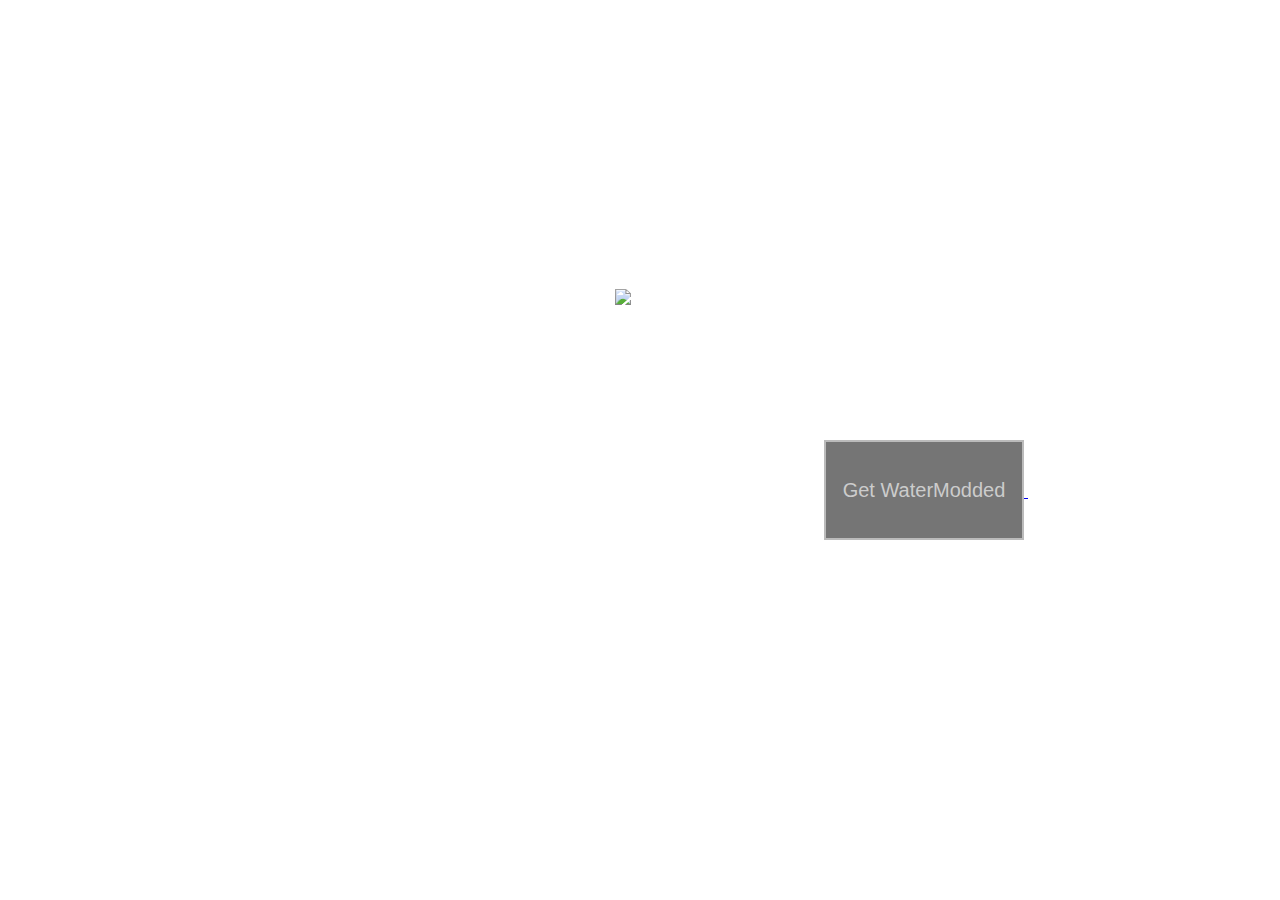
==== index.html @ 13d03f91 "Update index.html" ====
<meta charset="UTF-8">
	<Body background="image/image-2.png">   


	<a href=" " download> 
		<button class="button" id="button" onclick="meep()">Get WaterModded </button>
	</a> 
		<img id="img" src="image/WaterModded.png">






	<script>
		function meep(){
	 let i = document.getElementById("button") 
	i.style.backgroundColor = "#000000bb";
	i.style.borderStyle = "double"
	i.style.borderColor = "#555555"
	console.log("clicked")
}
	</script>

<style>
	.button{
	width: 200px;
	height: 100;
	margin-left: 8.5in;
	margin-top: 4.5in;
	font-size: 20;
	color: #ccccccff;
	background-color: #0000008a;
	border-style:solid;
	border-color: #bbbbbbff;


}

#img{
	position: relative;
	/* display:block; */
	/* margin-bottom: 2in;
	margin-left: 0;
	margin-right: 2in; */
	right: 4.3in;
	bottom: 2in;

	overflow: clip;
}

</style>
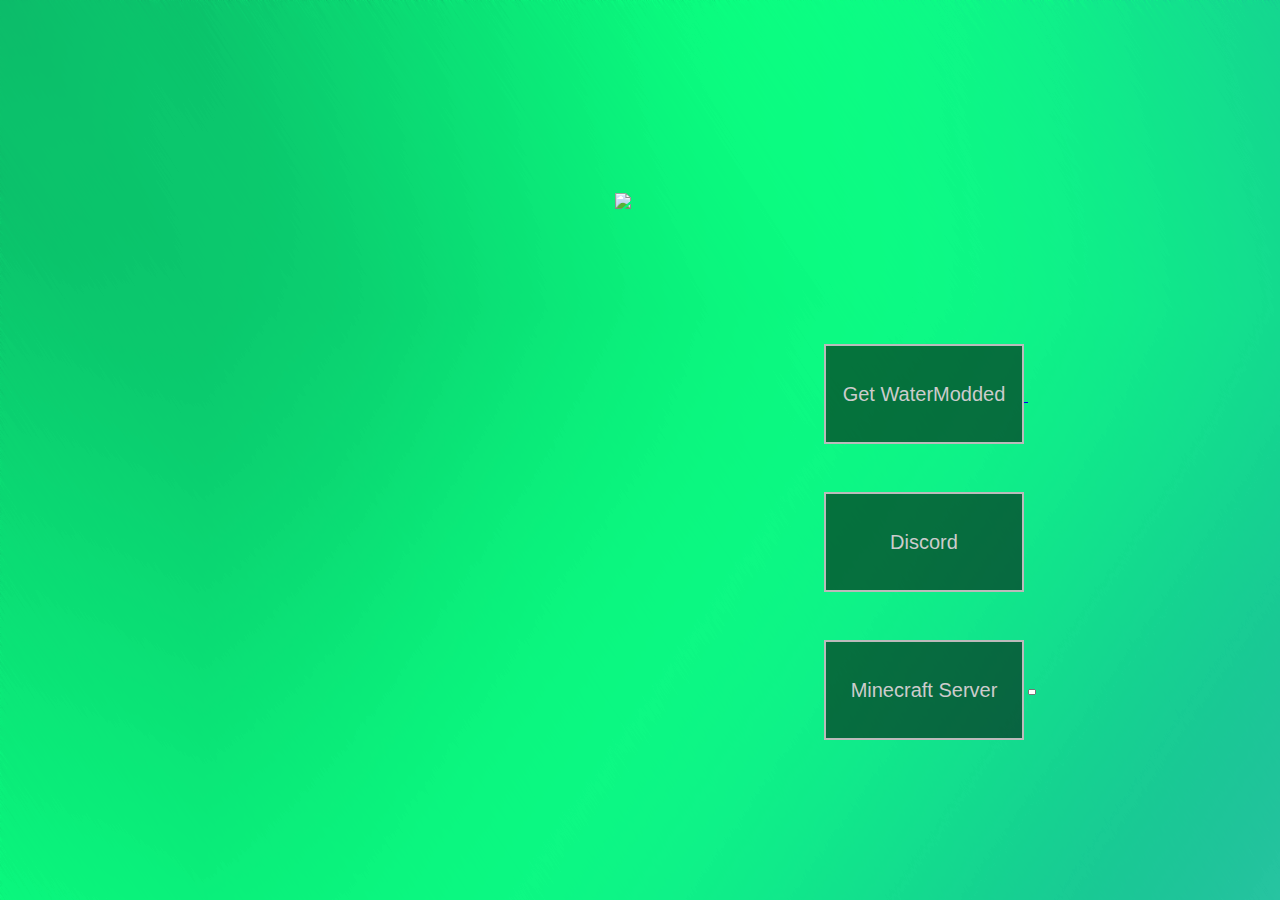
==== commit f8ea0f69: "Update index.html" ====
--- a/index.html
+++ b/index.html
@@ -2,18 +2,38 @@
 	<Body background="image/image-2.png">   
 
 
-	<a href=" " download> 
-		<button class="button" id="button" onclick="meep()">Get WaterModded </button>
+	<a href="https://drive.google.com/u/1/uc?export=download&confirm=kfLW&id=1hDFG1dMEN22uC6qlyc1rnENWaPxwOh52" download> 
+		<button class="button" id="button" onclick="meep1()">Get WaterModded</button>
 	</a> 
 		<img id="img" src="image/WaterModded.png">
+
+	<a href="https://discord.gg/6A5JnSSX" download> 
+		<button class="button2" id="button" onclick="meep2()">Discord </button>
+	</a> 
+	<button class="button3" id="button" onclick="meep3()">Minecraft Server </button>
 
 
 
 
 
 
+
+
+
+
+
+
+
+ <!-- The text field -->
+ <input type="text" value="unable-blood.auto.playit.gg" id="myInput">
+
+
 	<script>
-		function meep(){
+
+	</script>
+
+	<script>
+		function meep1(){
 	 let i = document.getElementById("button") 
 	i.style.backgroundColor = "#000000bb";
 	i.style.borderStyle = "double"
@@ -21,22 +41,73 @@
 	console.log("clicked")
 }
 	</script>
+	<script>
+		function meep2(){
+	 let i = document.getElementById("button2") 
+	i.style.backgroundColor = "#000000bb";
+	i.style.borderStyle = "double"
+	i.style.borderColor = "#555555"
+	console.log("clicked")
+}
+	</script>
+	<script>
+		function meep3(){
 
+	  var copyText = document.getElementById("myInput");
+
+/* Select the text field */
+copyText.select();
+copyText.setSelectionRange(0, 99999); /*For mobile devices*/
+
+/* Copy the text inside the text field */
+document.execCommand("copy");
+
+/* Alert the copied text */
+alert("Copied the Server Ip");
+	  /* Get the text field */
+}
+
+
+
+	</script>
 <style>
 	.button{
 	width: 200px;
 	height: 100;
 	margin-left: 8.5in;
-	margin-top: 4.5in;
+	margin-top: 3.5in;
 	font-size: 20;
 	color: #ccccccff;
 	background-color: #0000008a;
 	border-style:solid;
 	border-color: #bbbbbbff;
 
+}
+
+.button2{
+	width: 200px;
+	height: 100;
+	margin-left: 8.5in;
+	margin-top: 0.5in;
+	font-size: 20;
+	color: #ccccccff;
+	background-color: #0000008a;
+	border-style:solid;
+	border-color: #bbbbbbff;
 
 }
+.button3{
+	width: 200px;
+	height: 100;
+	margin-left: 8.5in;
+	margin-top: 0.5in;
+	font-size: 20;
+	color: #ccccccff;
+	background-color: #0000008a;
+	border-style:solid;
+	border-color: #bbbbbbff;
 
+}
 #img{
 	position: relative;
 	/* display:block; */
@@ -49,6 +120,11 @@
 	overflow: clip;
 }
 
+
+#myInput{
+	width: 0;
+	height: 0;
+}
 </style>
 	
 
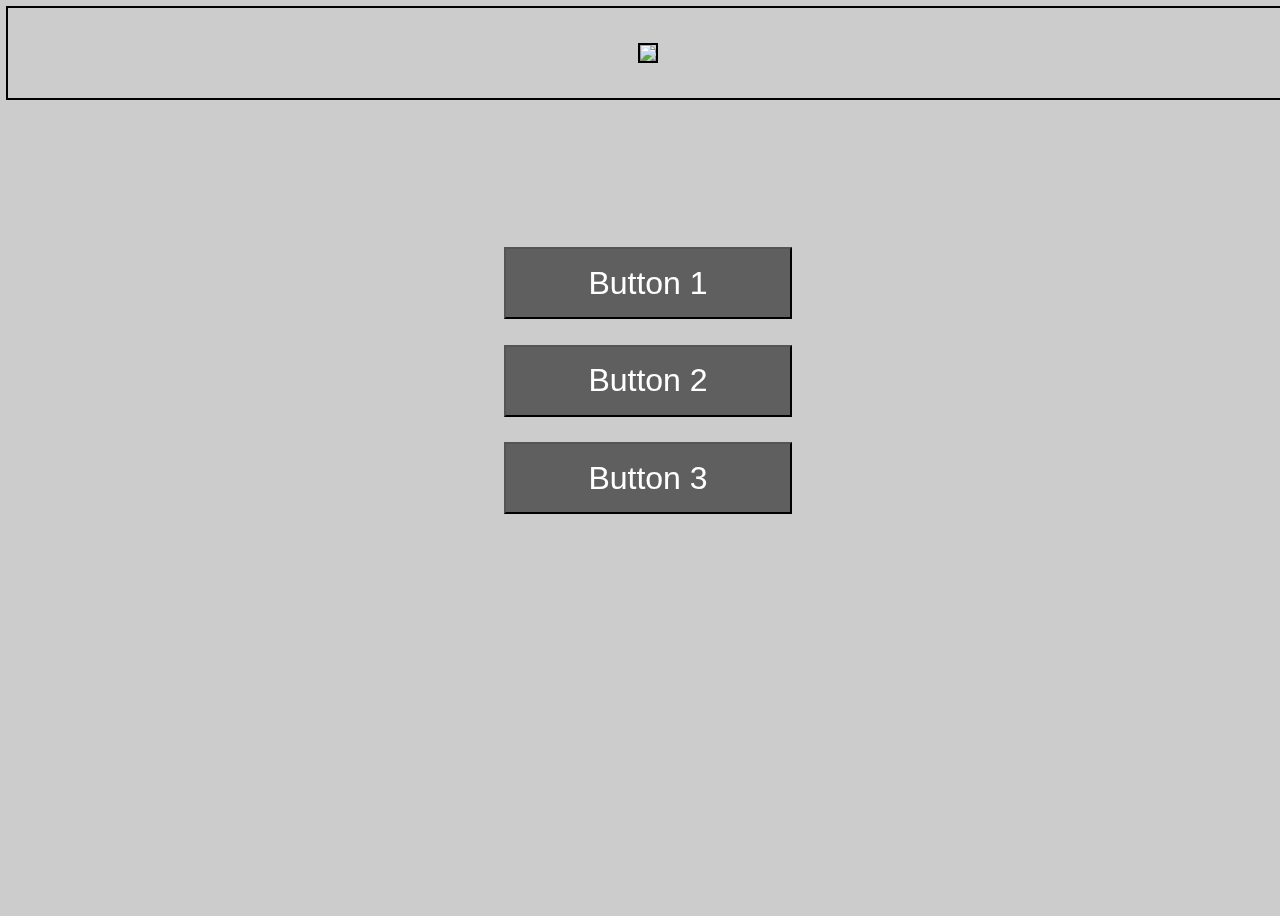
==== commit 41371617: "github desktop" ====
--- a/index.html
+++ b/index.html
@@ -1,130 +1,31 @@
-	<meta charset="UTF-8">
-	<Body background="image/image-2.png">   
+<!DOCTYPE html>
+<html>
+	<!-- https://developer.mozilla.org/en-US/docs/Web/HTTP/CSP -->
+	<head>
+		<title>Kepler-Time</title>       
+		<meta charset="utf-8">
+
+		<script src="https://code.jquery.com/jquery-3.6.0.min.js" integrity="sha256-/xUj+3OJU5yExlq6GSYGSHk7tPXikynS7ogEvDej/m4=" crossorigin="anonymous"></script>
+		<link href="https://fonts.googleapis.com/css2?family=Mukta:wght@300;400;500;600;700&display=swap" rel="stylesheet">
+		<link rel="stylesheet" href="./css/index.css">
+		<meta charset="UTF-8">
+	</head>
+
+	<body>
+
+		<div id="main">
+			<div id="img-container">
+				<img id="image" src="https://i.imgur.com/h03kSZS.png" border="0">
+				
+			</div>
+			<div id="main-content" class="blur">
+				<button id="button1" class="buttons" >Button 1</button>
+				<button id="button1" class="buttons" >Button 2</button>
+				<button id="button1" class="buttons" >Button 3</button>
+			</div>
+        </div>
 
 
-	<a href="https://drive.google.com/u/1/uc?export=download&confirm=kfLW&id=1hDFG1dMEN22uC6qlyc1rnENWaPxwOh52" download> 
-		<button class="button" id="button" onclick="meep1()">Get WaterModded</button>
-	</a> 
-		<img id="img" src="image/WaterModded.png">
-
-	<a href="https://discord.gg/6A5JnSSX" download> 
-		<button class="button2" id="button" onclick="meep2()">Discord </button>
-	</a> 
-	<button class="button3" id="button" onclick="meep3()">Minecraft Server </button>
-
-
-
-
-
-
-
-
-
-
-
-
-
- <!-- The text field -->
- <input type="text" value="unable-blood.auto.playit.gg" id="myInput">
-
-
-	<script>
-
-	</script>
-
-	<script>
-		function meep1(){
-	 let i = document.getElementById("button") 
-	i.style.backgroundColor = "#000000bb";
-	i.style.borderStyle = "double"
-	i.style.borderColor = "#555555"
-	console.log("clicked")
-}
-	</script>
-	<script>
-		function meep2(){
-	 let i = document.getElementById("button2") 
-	i.style.backgroundColor = "#000000bb";
-	i.style.borderStyle = "double"
-	i.style.borderColor = "#555555"
-	console.log("clicked")
-}
-	</script>
-	<script>
-		function meep3(){
-
-	  var copyText = document.getElementById("myInput");
-
-/* Select the text field */
-copyText.select();
-copyText.setSelectionRange(0, 99999); /*For mobile devices*/
-
-/* Copy the text inside the text field */
-document.execCommand("copy");
-
-/* Alert the copied text */
-alert("Copied the Server Ip");
-	  /* Get the text field */
-}
-
-
-
-	</script>
-<style>
-	.button{
-	width: 200px;
-	height: 100;
-	margin-left: 8.5in;
-	margin-top: 3.5in;
-	font-size: 20;
-	color: #ccccccff;
-	background-color: #0000008a;
-	border-style:solid;
-	border-color: #bbbbbbff;
-
-}
-
-.button2{
-	width: 200px;
-	height: 100;
-	margin-left: 8.5in;
-	margin-top: 0.5in;
-	font-size: 20;
-	color: #ccccccff;
-	background-color: #0000008a;
-	border-style:solid;
-	border-color: #bbbbbbff;
-
-}
-.button3{
-	width: 200px;
-	height: 100;
-	margin-left: 8.5in;
-	margin-top: 0.5in;
-	font-size: 20;
-	color: #ccccccff;
-	background-color: #0000008a;
-	border-style:solid;
-	border-color: #bbbbbbff;
-
-}
-#img{
-	position: relative;
-	/* display:block; */
-	/* margin-bottom: 2in;
-	margin-left: 0;
-	margin-right: 2in; */
-	right: 4.3in;
-	bottom: 2in;
-
-	overflow: clip;
-}
-
-
-#myInput{
-	width: 0;
-	height: 0;
-}
-</style>
-	
-
+        <script src="./javascript/index.js"></script>
+	</body>
+</html>--- a/css/index.css
+++ b/css/index.css
@@ -0,0 +1,103 @@
+:root {
+	/*   color variables */
+	--clr-primary: #0e48fe;
+    --clr-primary-hover: #29e6a7;
+    --clr-primary-dark: #039d69;
+    --clr-gray100: #fafafa;
+    --clr-gray150: #fbfbfb;
+    --clr-gray200: #f0f0f0;
+    --clr-gray300: #dfdfdf;
+    --clr-gray400: #818181;
+    --clr-gray500: #5a5a5a;
+    --clr-gray600: #363636;
+    --clr-gray700: rgb(46, 46, 46);
+    --clr-notification-hover: #ffebeb;
+    --clr-notification: #ffc2c2;
+    --clr-notification-dark: #e00000;
+	--radius: 0.2rem;
+}
+
+body {
+    background:  linear-gradient( rgba(0, 0, 0, 0.2), rgba(0, 0, 0, 0.2) ), url('https://wallpaperboat.com/wp-content/uploads/2019/09/minecraft-background-shaders1.jpg') no-repeat center center fixed;
+
+	background-repeat: no-repeat;
+	background-size: cover;
+	height: 100vh;
+    width: 100vw;
+	color: white;
+	font-family: Mukta, Helvetica, sans-serif;
+	font-size: 1.2rem;
+	overflow: hidden;
+}
+
+
+@supports (backdrop-filter: blur()) {
+	.buttons{
+		background: #00000088;
+		backdrop-filter: blur(10px);
+	}
+}
+@supports not (backdrop-filter: blur()) {
+	.buttons{
+		background: #00000088;
+	}
+}
+
+
+
+
+#main{
+    width: 100%;
+    height: 100%;
+    position: absolute;
+    display: flexbox;
+    align-items: center;
+    justify-content: center;
+}
+
+
+
+#img-container{
+	display: flex;
+	width: 100%;
+	height: 10%;
+	position: absolute;
+	align-items: center;
+	justify-content: center;
+	outline: 2px solid #000000;
+
+}
+
+
+
+#image{
+position: relative;
+outline: 2px solid #000000;
+
+}
+
+#main-content{
+	position: relative;
+	width: 100%;
+	height: 80%;
+	display: flex;
+	align-items: center;
+	justify-content: center;
+	flex-direction: column;
+	align-self: center;
+
+}
+
+.buttons{
+	color: white;
+	height: 10%;
+	width: 3in;
+	background: #00000088;
+	font-size: xx-large;
+	margin-top: 2%;
+}
+
+.buttons:hover{
+	background: #000000bb;
+}
+
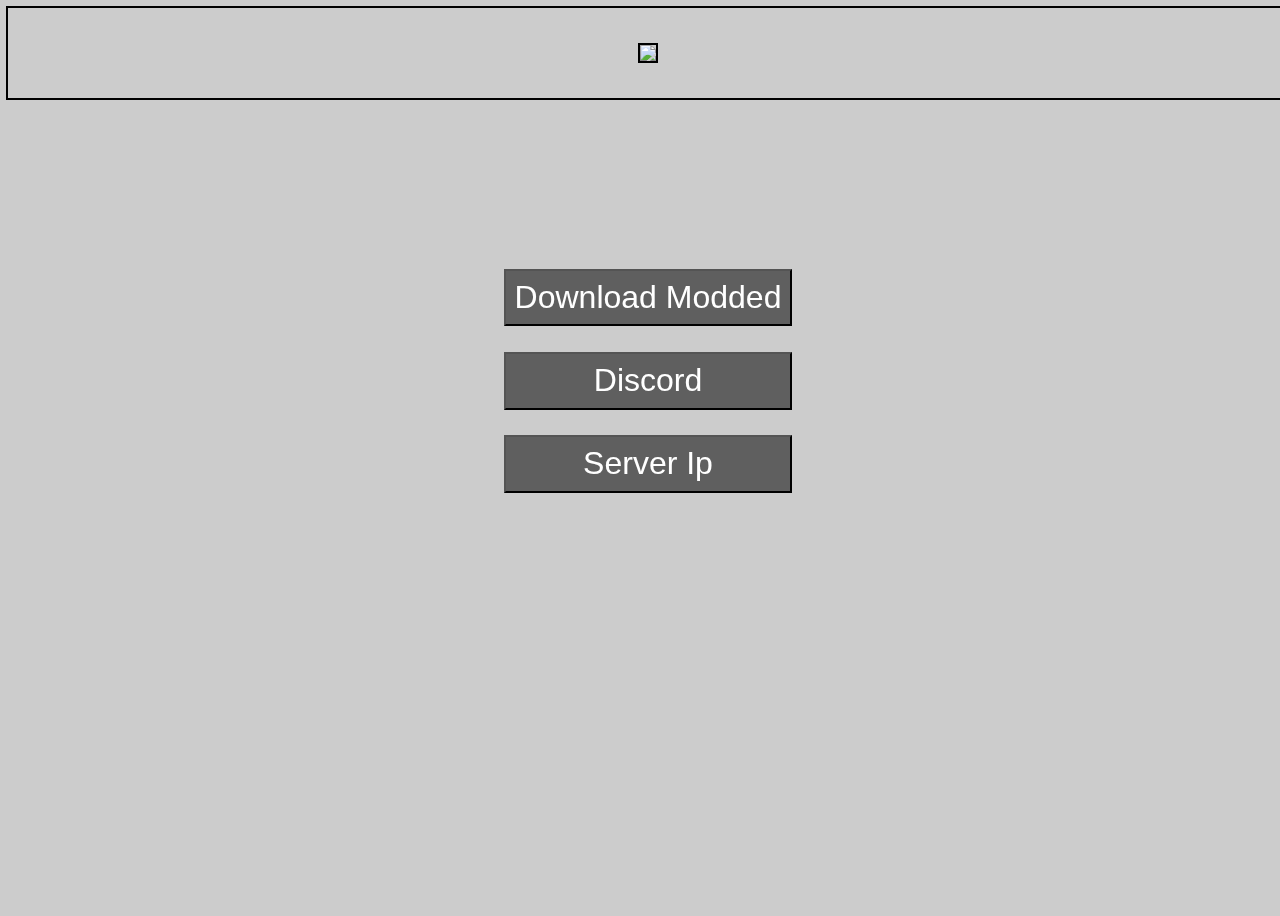
==== commit 06701c97: "stuff" ====
--- a/index.html
+++ b/index.html
@@ -19,10 +19,23 @@
 				
 			</div>
 			<div id="main-content" class="blur">
-				<button id="button1" class="buttons" >Button 1</button>
-				<button id="button1" class="buttons" >Button 2</button>
-				<button id="button1" class="buttons" >Button 3</button>
+				<div id="main-menu" class="show" >
+					<button id="button1" class="buttons" onclick="location.href='download.html' " >Download Modded</button>
+					<button id="button1" class="buttons" >Discord</button>
+					<button id="button1" class="buttons" onclick="serveripclick()">Server Ip</button>
+				</div>
+				<div id="server-menu" class="hide">
+					<button id="button1" class="buttons" onclick="getserverip('ip1')">Modded Server</button>
+					<button id="button1" class="buttons" onclick="getserverip('ip2')">Vanilla Server</button>
+					<textarea class="hide" id="ip1" readonly>keplertime.aternos.me</textarea>
+					<textarea class="hide" id="ip2" readonly>keplertime.aternos.me</textarea>
+				</div>
+				<div id="server-ip" class="hide">
+					<p id="server-ip-text"></p>
+				</div>
+
 			</div>
+
         </div>
 
 
--- a/css/index.css
+++ b/css/index.css
@@ -36,9 +36,17 @@
 		background: #00000088;
 		backdrop-filter: blur(10px);
 	}
+
+	#server-ip{
+		background: #00000033;
+		backdrop-filter: blur(10px);
+	}
 }
 @supports not (backdrop-filter: blur()) {
 	.buttons{
+		background: #00000088;
+	}
+	#server-ip{
 		background: #00000088;
 	}
 }
@@ -101,3 +109,54 @@
 	background: #000000bb;
 }
 
+
+#main-menu{
+	position: relative;
+	width: 100%;
+	height: 80%;
+	display: flex;
+	align-items: center;
+	justify-content: center;
+	flex-direction: column;
+	align-self: center;
+}
+
+#server-menu{
+	position: relative;
+	width: 100%;
+	height: 80%;
+	display: flex;
+	align-items: center;
+	justify-content: center;
+	flex-direction: column;
+	align-self: center;
+}
+
+#server-ip{
+	position: relative;
+	width: 20%;
+	height: auto;
+	font-size: x-large;
+	display: flex;
+	outline: 5px groove #000000;
+	outline-color: #0044a9;
+
+	align-items: flex-start;
+	justify-content: center;
+	transform: translate(10px, 0);
+}
+
+
+#server-ip-text{
+	font-size: x-large;
+}
+
+.show{
+	display:inherit;
+
+}
+
+.hide{
+	display:none !important;
+}
+
